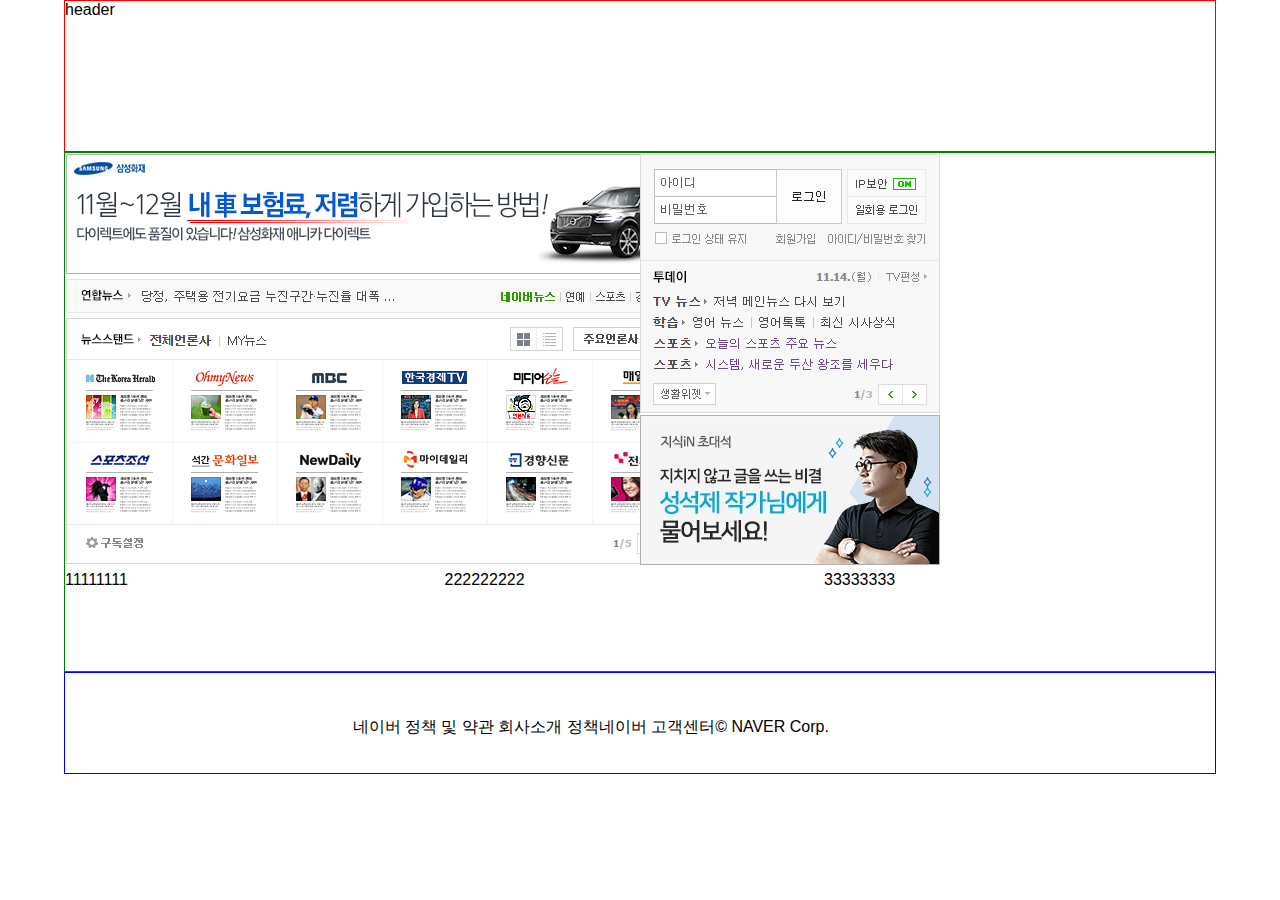
==== step2/step2-2.html @ 7419d5fe "[Step-2-2] apply media query" ====
<!--
	1. 반응형으로 만들기(%로 동작)
	2. 640px 이하일 경우 mobile view
	3. 640px 이하일 경우 footer의 색상을 변경
-->
<!DOCTYPE html>
<html>
<head lang="en">
    <meta charset="UTF-8">
    <title></title>
    <link rel="stylesheet" href="../css/normalize.css">
    <style>
        body, html {
        }

        .container {
            position: relative;
            width: 90%;
            margin: 0 auto;
        }

        /*************
        *
        *   header
        *
        **************/
        .header {
            border: 1px solid red;
            height: 150px;
        }

        /*************
        *
        *   body
        *
        **************/
        .body_wrap {
            border: 1px solid green;
            height: 100%;
        }

        /*************
        *
        *   top
        *
        **************/
        .body_wrap .top {
            height: 418px;
        }
		
		.body_wrap .float_left {
			float: left;
		}

        .body_wrap .top_left {
            width: 50%;
        }

        .body_wrap .top_left {
            height: 100%;
            background: url("../img/2-1.png") no-repeat 0 0;
        }

        .body_wrap .top_right {
            width: 50%;
        }

        .body_wrap .top_right {
            height: 100%;
            background: url("../img/2-2.png") no-repeat 0 0;
        }

        /*************
        *
        *   middle
        *
        **************/
        .body_wrap .middle {
            height: 100px;
        }

        .body_wrap .middle_left, .middle_center, .middle_right {
            width: 33%;
            height: 100px;
        }

		@media screen and (max-width: 640px){
			.body_wrap .float_left {
				width : 100%;
			}

			.body_wrap .top {
				height : 418px;
			}

			.body_wrap:after {
				content:"";
				display:block;
				clear:both;
			}

			.footer {
				background-color : #aadd33;
			}

			.footer:before {
				content : "change color";
			}
		}

        /*************
        *
        *   footer
        *
        **************/
        .footer {
            position: relative;
            border: 1px solid blue;
            height: 100px;
            /*text-align: center;*/
        }

        .footer .footer_legal {
            position: absolute;
            width: 100%;
            top: 50%;
            left: 50%;
            transform: translate(-25%, -25%);
        }
    </style>
</head>
<body>
<div class="container">
    <div class="header">
        header
    </div>
    <div class="body_wrap">
        <div class="top">
            <div class="top_left float_left"><span class="top_left_img"></span></div>
            <div class="top_right float_left"><span class="top_right_img"></span></div>
        </div>
        <div class="middle">
            <div class="middle_left float_left">11111111<span class="middle_left_img"></span></div>
            <div class="middle_center float_left">222222222<span class="middle_center_img"></span></div>
            <div class="middle_right float_left">33333333<span class="middle_right_img"></span></div>
        </div>
    </div>
    <div class="footer">
        <span class="footer_legal">네이버 정책 및 약관 회사소개 정책네이버 고객센터© NAVER Corp.</span>
    </div>
</div>
</body>
</html>
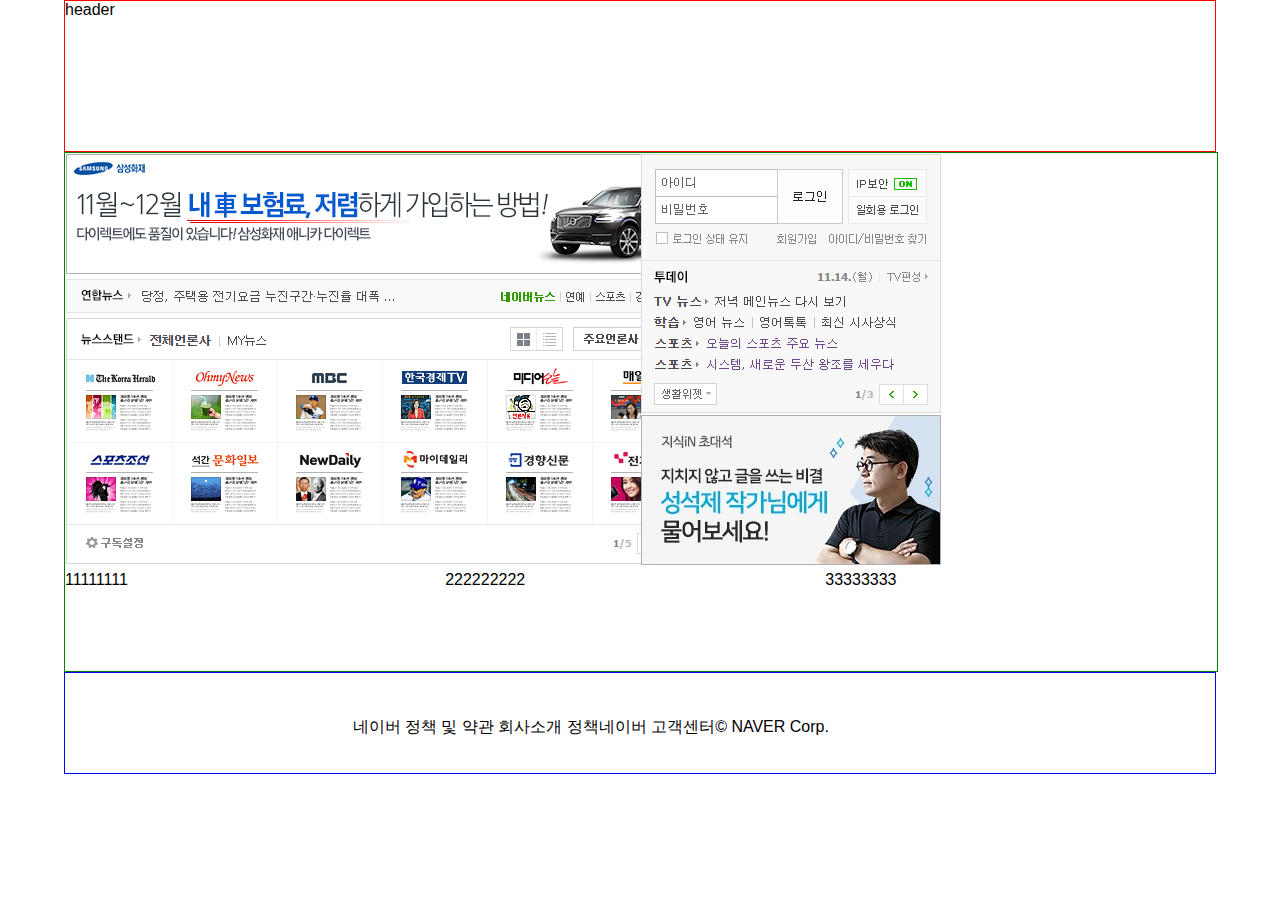
==== commit 2fc10f00: "[Step-2-2] apply media query-2" ====
--- a/step2/step2-2.html
+++ b/step2/step2-2.html
@@ -36,7 +36,8 @@
         **************/
         .body_wrap {
             border: 1px solid green;
-            height: 100%;
+			width : 100%;
+/*			display : inline-block;*/
         }
 
         /*************
